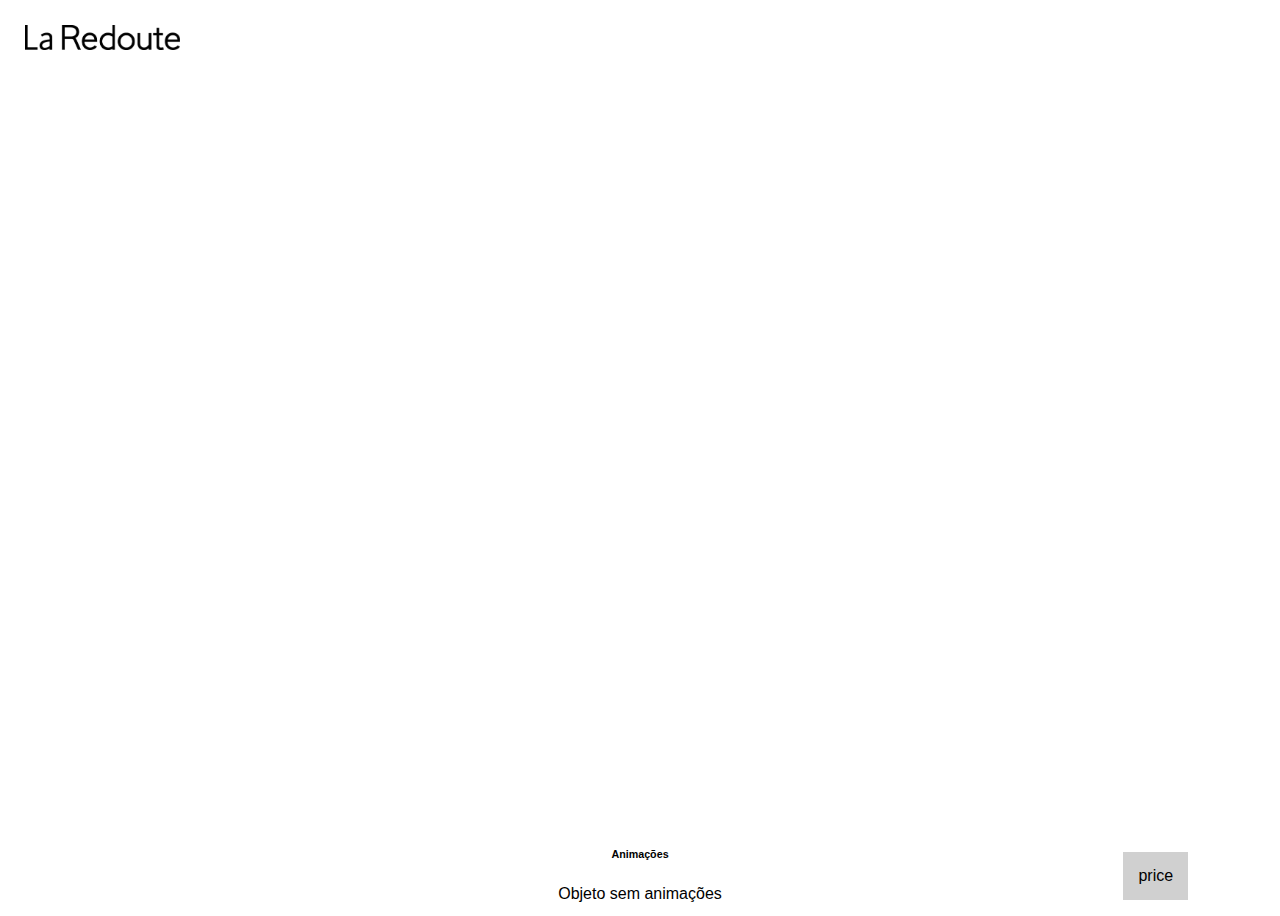
==== website/edit_product.html @ 9bcba494 "animations v.0.2" ====
<!DOCTYPE html>
<html lang="en">
    <head>
        <meta charset="UTF-8" />
        <meta http-equiv="X-UA-Compatible" content="IE=edge" />
        <meta name="viewport" content="width=device-width, initial-scale=1.0" />
        <title>Editar Product</title>

        <link rel="stylesheet" href="css/editor.css" />
        <link
            href="https://cdn.jsdelivr.net/npm/bootstrap@5.1.3/dist/css/bootstrap.min.css"
            rel="stylesheet"
            integrity="sha384-1BmE4kWBq78iYhFldvKuhfTAU6auU8tT94WrHftjDbrCEXSU1oBoqyl2QvZ6jIW3"
            crossorigin="anonymous"
        />
    </head>
    <body>
        <div class="container-fluid">
            <img src="./img/logo.png" id="logo" alt="laredoute_logo" />

            <div class="row">
                <div class="col-8" id="canvasDiv" style="padding-left: 0">
                    <canvas id="myCanvas"></canvas>
                    <div id="animationsOutDiv" class="d-flex align-items-center">
                        <h6>Animações</h6>
                        <div style="display: flex; flex-direction: row" id="animationsInDiv">
                            <span>Objeto sem animações</span>
                        </div>
                    </div>
                </div>
                <div class="col-4 shadow overflow-auto" id="option_tab">
                    <div class="row mb-3">
                        <h3 class="mt-5">Escolha uma cor</h3>
                        <p id="obejctName">Selecione um Objecto</p>
                    </div>
                    <div class="row" id="item_colors">
                        <div class="col-12">
                            <div class="item_color_card">
                                <h4>Sem Cores</h4>
                            </div>
                        </div>
                    </div>
                    <hr />
                    <div class="row" id="item_materials">
                        <div class="col-12">
                            <div class="item_color_card">
                                <h4>Sem Materias</h4>
                            </div>
                        </div>
                    </div>

                    <div class="row" id="price">
                        <p>price</p>
                    </div>
                </div>
            </div>
        </div>
        <script src="./node_modules/three/build/three.min.js"></script>
        <script src="./node_modules/three/examples/js/controls/OrbitControls.js"></script>
        <script src="./node_modules/three/examples/js/libs/stats.min.js"></script>
        <script src="./node_modules/three/examples/js/loaders/GLTFLoader.js"></script>
        <script src="./js/Classes/Color.js"></script>
        <script src="./js/Classes/Part.js"></script>
        <script src="./js/Classes/Model.js"></script>
        <script src="./js/scene.js"></script>
        <script src="./js/product_editor.js"></script>
    </body>
</html>
---- website/css/editor.css ----
::-webkit-scrollbar {
    width: 7px;
}

::-webkit-scrollbar-thumb {
    border-radius: 10px;
    background-color: #d0d0d0;
}

body {
    font-family: "Source Sans Pro", Arial, sans-serif;
}

#myCanvas {
    position: fixed;
    width: 100%;
}

#canvasDiv {
    position: relative;
    height: 100vh;
}

#logo {
    position: fixed;
    top: 25px;
    left: 25px;
    height: 25px;
    z-index: 1;
}

#option_tab {
    height: 100vh;
    background-color: #ffffff;
    position: fixed;
    right: 0;
}

#item_materials {
    margin-bottom: 65px;
}

#price {
    width: inherit;
    position: fixed;
    bottom: 0;
    text-align: center;
    padding: 15px;
    background-color: #d0d0d0;
}

#price p {
    margin: 0;
}

/* Style the counter cards */
.item_color_card {
    padding: 10px;
    flex-direction: column;
    display: flex;
    align-items: center;
    width: 100%;
    background-color: transparent;
    border-radius: 4px;
}

.item_color_card:hover {
    background-color: #f0f6f6;
    cursor: pointer;
}

#animationsOutDiv {
    width: fit-content;
    position: absolute;
    bottom: 0;
    left: 50%;
    transform: translate(-50%);
    margin-bottom: 5px;
    z-index: 1;
    text-align: center;
    flex-direction: column;
}

.animationBtn {
    border: 1px solid #191919;
    background-color: #f3f3f3;
    margin: 5px;
    height: 40px;
    width: 40px;
}

.animationBtn:hover {
    cursor: pointer;
}

.animationBtn img {
    display: block;
    margin-left: auto;
    margin-right: auto;
    height: 30px;
    padding-top: 10px;
}
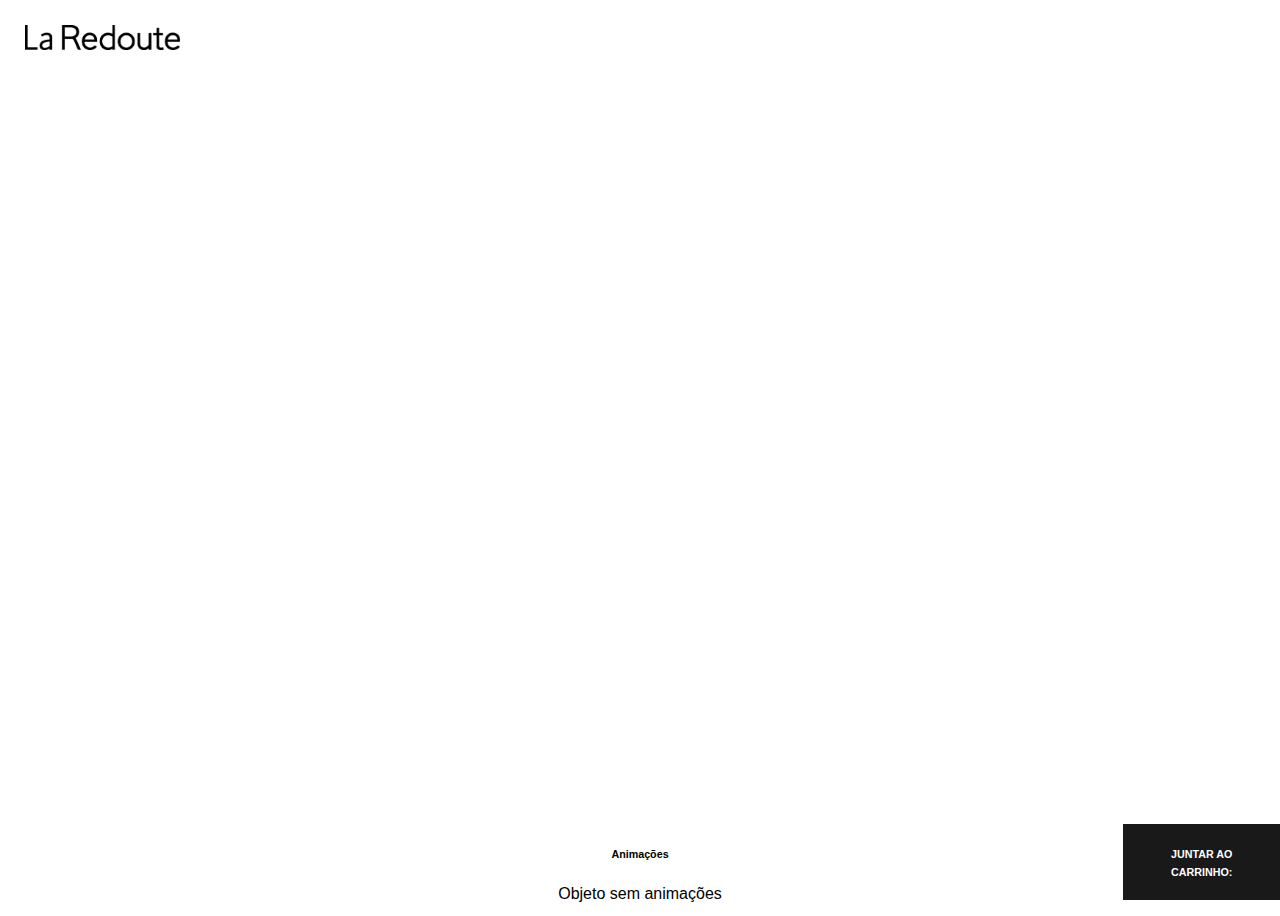
==== commit 561d578b: "to do change_item_texture" ====
--- a/website/edit_product.html
+++ b/website/edit_product.html
@@ -41,25 +41,28 @@
                         </div>
                     </div>
                     <hr />
-                    <div class="row" id="item_materials">
+                    <div class="row" id="item_textures">
                         <div class="col-12">
-                            <div class="item_color_card">
-                                <h4>Sem Materias</h4>
+                            <div class="item_texture_card">
+                                <h4>Sem Texturas</h4>
                             </div>
                         </div>
                     </div>
 
-                    <div class="row" id="price">
-                        <p>price</p>
+                    <div class="row" id="priceDiv">
+                        <h6>JUNTAR AO CARRINHO:</h6>
+                        <p id="price"></p>
                     </div>
                 </div>
             </div>
         </div>
+
         <script src="./node_modules/three/build/three.min.js"></script>
         <script src="./node_modules/three/examples/js/controls/OrbitControls.js"></script>
         <script src="./node_modules/three/examples/js/libs/stats.min.js"></script>
         <script src="./node_modules/three/examples/js/loaders/GLTFLoader.js"></script>
         <script src="./js/Classes/Color.js"></script>
+        <script src="./js/Classes/Material.js"></script>
         <script src="./js/Classes/Part.js"></script>
         <script src="./js/Classes/Model.js"></script>
         <script src="./js/scene.js"></script>
--- a/website/css/editor.css
+++ b/website/css/editor.css
@@ -37,24 +37,27 @@
 }
 
 #item_materials {
-    margin-bottom: 65px;
+    margin-bottom: 100px;
 }
 
-#price {
+#priceDiv {
+    display: block;
     width: inherit;
     position: fixed;
     bottom: 0;
     text-align: center;
-    padding: 15px;
-    background-color: #d0d0d0;
+    padding: 20px;
+    color: white;
+    background-color: #191919;
 }
 
-#price p {
-    margin: 0;
+#priceDiv * {
+    display: inline;
 }
 
 /* Style the counter cards */
-.item_color_card {
+.item_color_card,
+.item_texture_card {
     padding: 10px;
     flex-direction: column;
     display: flex;
@@ -64,7 +67,8 @@
     border-radius: 4px;
 }
 
-.item_color_card:hover {
+.item_color_card:hover,
+.item_texture_card:hover {
     background-color: #f0f6f6;
     cursor: pointer;
 }
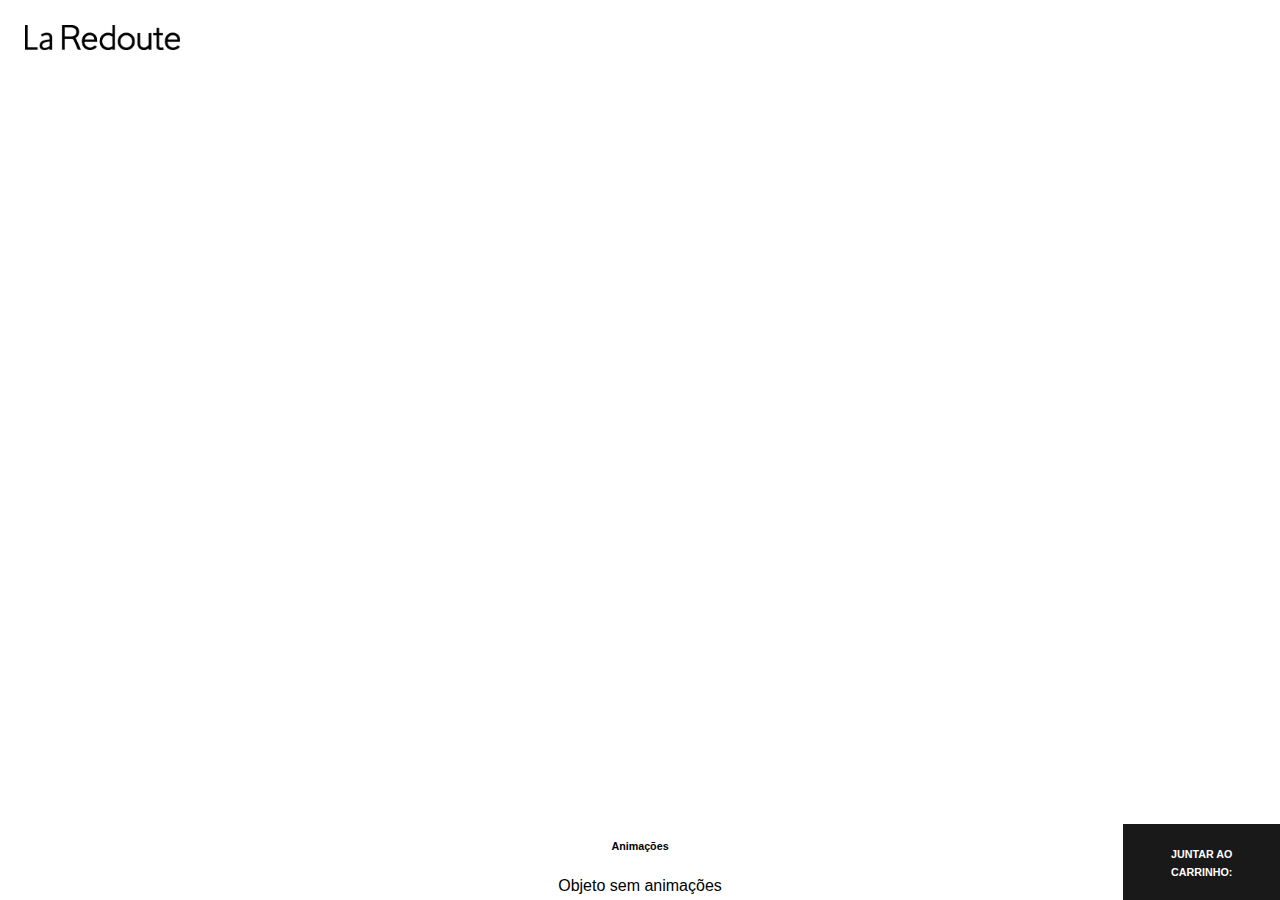
==== commit 62aee0a9: "texture change bug fixed" ====
--- a/website/edit_product.html
+++ b/website/edit_product.html
@@ -7,6 +7,7 @@
         <title>Editar Product</title>
 
         <link rel="stylesheet" href="css/editor.css" />
+        <link rel="stylesheet" href="css/body.css" />
         <link
             href="https://cdn.jsdelivr.net/npm/bootstrap@5.1.3/dist/css/bootstrap.min.css"
             rel="stylesheet"
@@ -66,6 +67,7 @@
         <script src="./js/Classes/Part.js"></script>
         <script src="./js/Classes/Model.js"></script>
         <script src="./js/scene.js"></script>
+        <script src="./js/editor_actions.js"></script>
         <script src="./js/product_editor.js"></script>
     </body>
 </html>
--- a/website/css/body.css
+++ b/website/css/body.css
@@ -0,0 +1,22 @@
+body {
+    margin: 0;
+    font-family: "Source Sans Pro", Arial, sans-serif;
+}
+
+.loader {
+    border: 7px solid #f3f3f3; /* Light grey */
+    border-top: 7px solid #191919; /* Blue */
+    border-radius: 50%;
+    width: 120px;
+    height: 120px;
+    animation: spin 0.8s linear infinite;
+}
+
+@keyframes spin {
+    0% {
+        transform: rotate(0deg);
+    }
+    100% {
+        transform: rotate(360deg);
+    }
+}
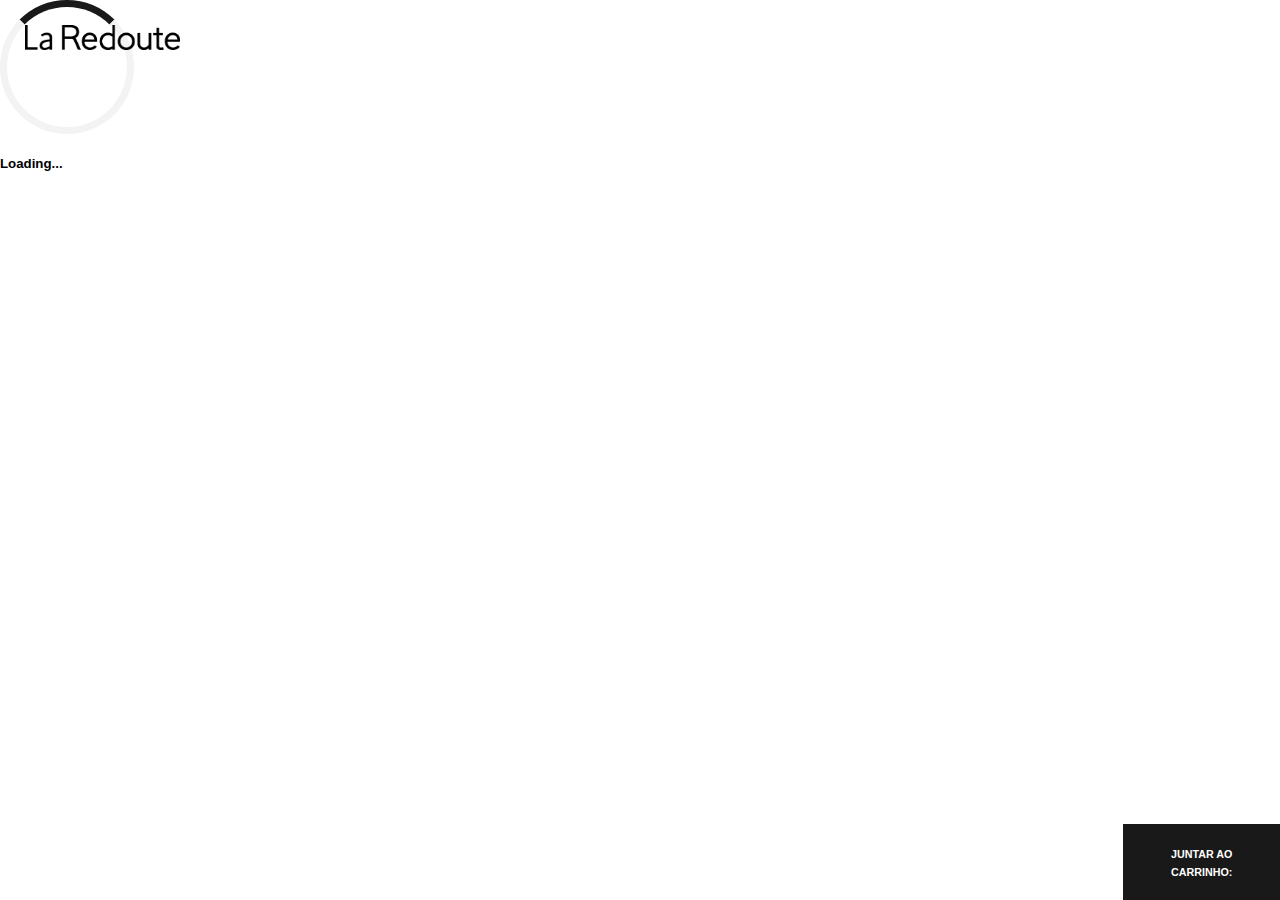
==== commit 965f903d: "removed leg from model and organize things" ====
--- a/website/edit_product.html
+++ b/website/edit_product.html
@@ -20,15 +20,7 @@
             <img src="./img/logo.png" id="logo" alt="laredoute_logo" />
 
             <div class="row">
-                <div class="col-8" id="canvasDiv" style="padding-left: 0">
-                    <canvas id="myCanvas"></canvas>
-                    <div id="animationsOutDiv" class="d-flex align-items-center">
-                        <h6>Animações</h6>
-                        <div style="display: flex; flex-direction: row" id="animationsInDiv">
-                            <span>Objeto sem animações</span>
-                        </div>
-                    </div>
-                </div>
+                <div class="col-8 d-flex align-items-center" id="canvasDiv" style="padding-left: 0"></div>
                 <div class="col-4 shadow overflow-auto" id="option_tab">
                     <div class="row mb-3">
                         <h3 class="mt-5">Escolha uma cor</h3>
@@ -62,12 +54,12 @@
         <script src="./node_modules/three/examples/js/controls/OrbitControls.js"></script>
         <script src="./node_modules/three/examples/js/libs/stats.min.js"></script>
         <script src="./node_modules/three/examples/js/loaders/GLTFLoader.js"></script>
+        <script src="./js/json_loaders.js"></script>
         <script src="./js/Classes/Color.js"></script>
-        <script src="./js/Classes/Material.js"></script>
         <script src="./js/Classes/Part.js"></script>
         <script src="./js/Classes/Model.js"></script>
         <script src="./js/scene.js"></script>
-        <script src="./js/editor_actions.js"></script>
+        <script src="./js/user_actions.js"></script>
         <script src="./js/product_editor.js"></script>
     </body>
 </html>
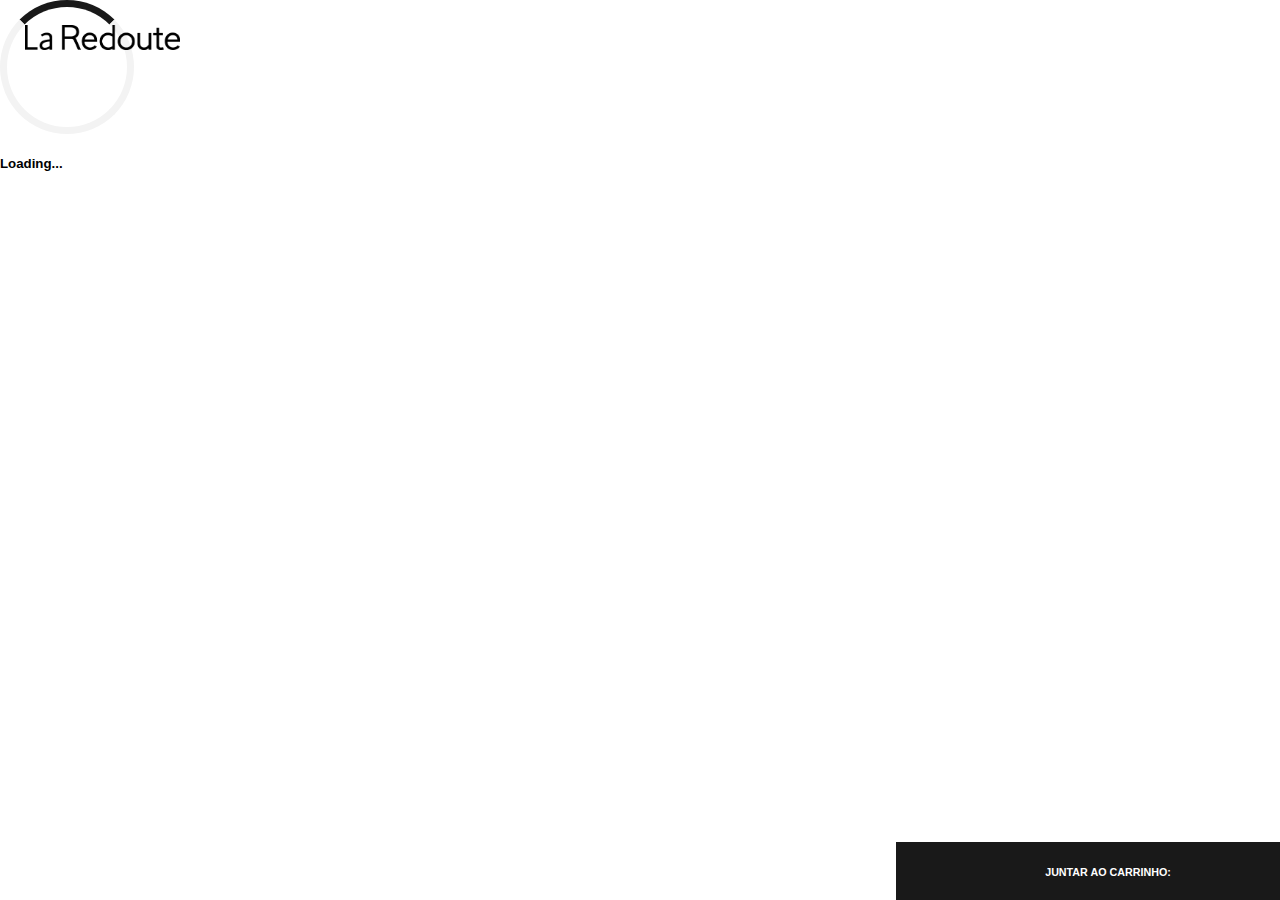
==== commit c76a66b2: "added images to animations" ====
--- a/website/edit_product.html
+++ b/website/edit_product.html
@@ -23,21 +23,24 @@
                 <div class="col-8 d-flex align-items-center" id="canvasDiv" style="padding-left: 0"></div>
                 <div class="col-4 shadow overflow-auto" id="option_tab">
                     <div class="row mb-3">
-                        <h3 class="mt-5">Escolha uma cor</h3>
+                        <h4 class="mt-5">Escolha uma cor</h4>
                         <p id="obejctName">Selecione um Objecto</p>
                     </div>
                     <div class="row" id="item_colors">
                         <div class="col-12">
                             <div class="item_color_card">
-                                <h4>Sem Cores</h4>
+                                <h5>Sem Cores</h5>
                             </div>
                         </div>
                     </div>
                     <hr />
+                    <div class="row mb-3">
+                        <h4>Escolha uma Textura</h4>
+                    </div>
                     <div class="row" id="item_textures">
                         <div class="col-12">
                             <div class="item_texture_card">
-                                <h4>Sem Texturas</h4>
+                                <h5>Sem Texturas</h5>
                             </div>
                         </div>
                     </div>
--- a/website/css/editor.css
+++ b/website/css/editor.css
@@ -9,6 +9,14 @@
 
 body {
     font-family: "Source Sans Pro", Arial, sans-serif;
+}
+
+.col-8 {
+    width: 70% !important;
+}
+
+.col-4 {
+    width: 30% !important;
 }
 
 #myCanvas {
@@ -36,7 +44,7 @@
     right: 0;
 }
 
-#item_materials {
+#item_textures {
     margin-bottom: 100px;
 }
 
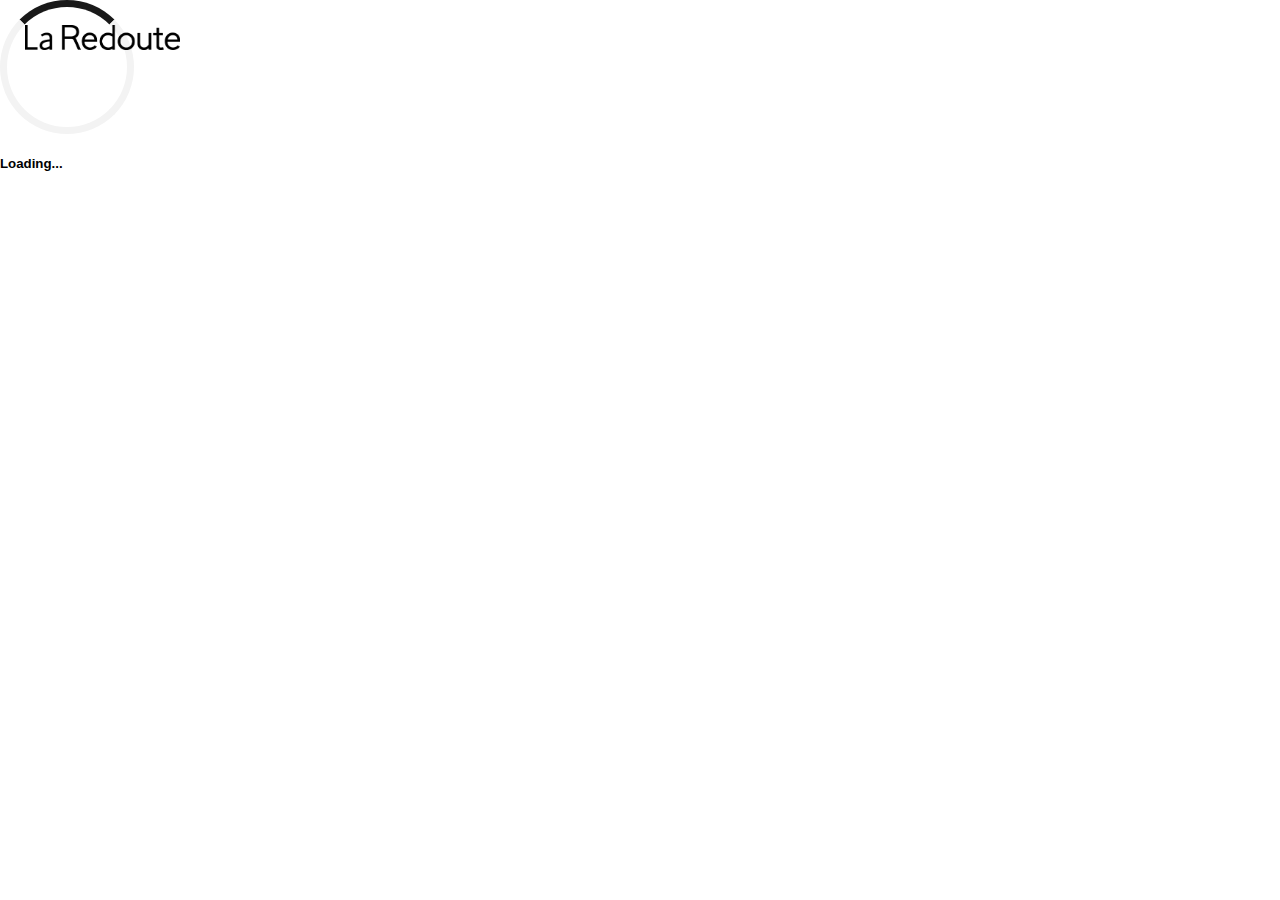
==== commit 90f86366: "catalog update and added scene options" ====
--- a/website/edit_product.html
+++ b/website/edit_product.html
@@ -22,32 +22,14 @@
             <div class="row">
                 <div class="col-8 d-flex align-items-center" id="canvasDiv" style="padding-left: 0"></div>
                 <div class="col-4 shadow overflow-auto" id="option_tab">
-                    <div class="row mb-3">
-                        <h4 class="mt-5">Escolha uma cor</h4>
-                        <p id="obejctName">Selecione um Objecto</p>
-                    </div>
-                    <div class="row" id="item_colors">
-                        <div class="col-12">
-                            <div class="item_color_card">
-                                <h5>Sem Cores</h5>
-                            </div>
+                    <div class="row d-flex align-items-center" style="height: 100%; text-align: center">
+                        <div style="padding: 0 50px">
+                            <h2>Selecione um Objeto</h2>
+                            <h5>
+                                Ao selecionar um objeto irá conseguir alterar as suas propriedades como por exemplo a
+                                cor
+                            </h5>
                         </div>
-                    </div>
-                    <hr />
-                    <div class="row mb-3">
-                        <h4>Escolha uma Textura</h4>
-                    </div>
-                    <div class="row" id="item_textures">
-                        <div class="col-12">
-                            <div class="item_texture_card">
-                                <h5>Sem Texturas</h5>
-                            </div>
-                        </div>
-                    </div>
-
-                    <div class="row" id="priceDiv">
-                        <h6>JUNTAR AO CARRINHO:</h6>
-                        <p id="price"></p>
                     </div>
                 </div>
             </div>
--- a/website/css/editor.css
+++ b/website/css/editor.css
@@ -1,12 +1,3 @@
-::-webkit-scrollbar {
-    width: 7px;
-}
-
-::-webkit-scrollbar-thumb {
-    border-radius: 10px;
-    background-color: #d0d0d0;
-}
-
 body {
     font-family: "Source Sans Pro", Arial, sans-serif;
 }
@@ -65,7 +56,8 @@
 
 /* Style the counter cards */
 .item_color_card,
-.item_texture_card {
+.item_texture_card,
+#item_texture {
     padding: 10px;
     flex-direction: column;
     display: flex;
@@ -93,7 +85,8 @@
     flex-direction: column;
 }
 
-.animationBtn {
+.animationBtn,
+.sceneOptionBtn {
     border: 1px solid #191919;
     background-color: #f3f3f3;
     margin: 5px;
@@ -101,14 +94,23 @@
     width: 40px;
 }
 
-.animationBtn:hover {
+.animationBtn:hover,
+.sceneOptionBtn {
     cursor: pointer;
 }
 
-.animationBtn img {
+.animationBtn img,
+.sceneOptionBtn img {
     display: block;
     margin-left: auto;
     margin-right: auto;
     height: 30px;
     padding-top: 10px;
 }
+
+#sceneOptions {
+    position: fixed;
+    left: 5px;
+    top: 50%;
+    transform: translateY(-50%);
+}
--- a/website/css/body.css
+++ b/website/css/body.css
@@ -12,6 +12,15 @@
     animation: spin 0.8s linear infinite;
 }
 
+::-webkit-scrollbar {
+    width: 7px;
+}
+
+::-webkit-scrollbar-thumb {
+    border-radius: 10px;
+    background-color: #d0d0d0;
+}
+
 @keyframes spin {
     0% {
         transform: rotate(0deg);
